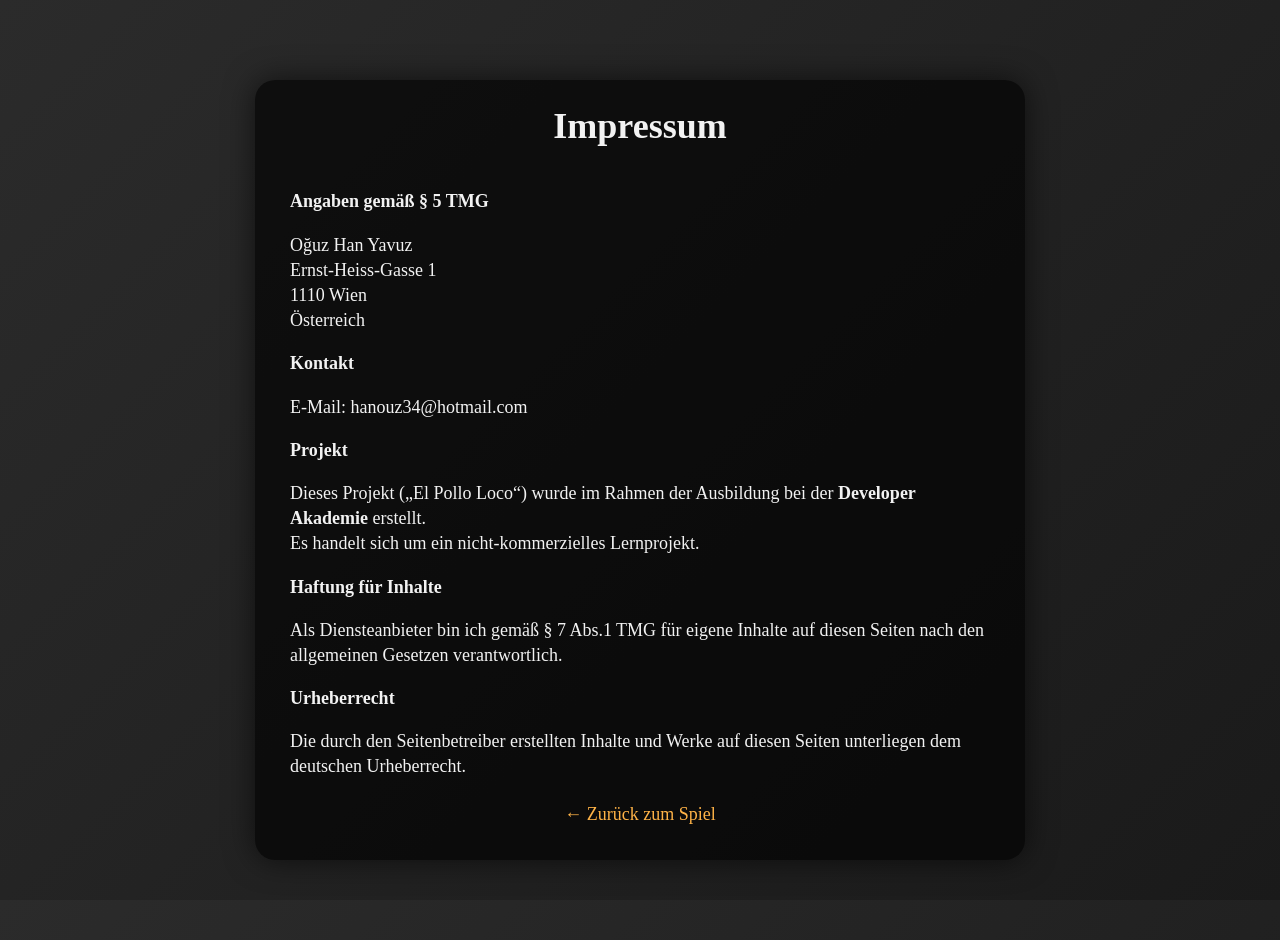
==== legalNotice.html @ d07cee38 "Impressum added" ====
<!DOCTYPE html>
<html lang="de">

<head>
  <meta charset="UTF-8">
  <meta name="viewport" content="width=device-width, initial-scale=1.0">
  <title>Impressum – El Pollo Loco</title>

  <link rel="stylesheet" href="style.css">
</head>

<body class="impressum-body">

  <div class="impressum-container">
    <h1>Impressum</h1>
    <div class="impressum-content">
      <p><strong>Angaben gemäß § 5 TMG</strong></p>

      <p>
        Oğuz Han Yavuz<br>
        Ernst-Heiss-Gasse 1<br>
        1110 Wien<br>
        Österreich
      </p>

      <p><strong>Kontakt</strong></p>

      <p>
        E-Mail: hanouz34@hotmail.com<br>
      </p>

      <p><strong>Projekt</strong></p>

      <p>
        Dieses Projekt („El Pollo Loco“) wurde im Rahmen der Ausbildung bei der
        <strong>Developer Akademie</strong> erstellt.<br>
        Es handelt sich um ein nicht-kommerzielles Lernprojekt.
      </p>

      <p><strong>Haftung für Inhalte</strong></p>

      <p>
        Als Diensteanbieter bin ich gemäß § 7 Abs.1 TMG für eigene Inhalte auf
        diesen Seiten nach den allgemeinen Gesetzen verantwortlich.
      </p>

      <p><strong>Urheberrecht</strong></p>

      <p>
        Die durch den Seitenbetreiber erstellten Inhalte und Werke auf diesen
        Seiten unterliegen dem deutschen Urheberrecht.
      </p>

    </div>
      <a href="index.html" class="back-link">← Zurück zum Spiel</a>
  </div>


</body>

</html>
---- style.css ----
/* ================= FONTS ================= */
@font-face {
  font-family: "ComicNeue";
  src: url("Fonts/Comic_Neue/ComicNeue-Regular.ttf") format("truetype");
  font-weight: normal;
}

@font-face {
  font-family: "ComicNeue";
  src: url("Fonts/Comic_Neue/ComicNeue-Bold.ttf") format("truetype");
  font-weight: bold;
}

/* ================= HTML & BODY ================= */
html {
  margin: 0;
  padding: 0;
  height: 100%;
  width: 100%;
  overflow: hidden;
}

body {
  margin: 0;
  min-height: 100vh;
  display: flex;
  justify-content: center;
  align-items: center;
  background-image: url("img/5_background/desert-9720959_640.png");
  background-size: cover;
  background-position: center;
  background-repeat: no-repeat;
  overflow: hidden;
}

.comic-font {
  font-family: "Comic Neue", "Comic Sans MS", cursive;
}

/* ================= GAME CONTAINER ================= */
.game-container {
  position: relative;
  width: 720px;
  max-width: 90vw;
  aspect-ratio: 3 / 2;
  display: flex;
  justify-content: center;
  align-items: center;
}

/* ================= CANVAS ================= */
canvas {
  width: 100%;
  height: 100%;
  display: block;
  margin: 0 auto;
  border-radius: 20px;
}

/* ================= START / WIN / GAME OVER SCREENS ================= */
#start-screen,
#win-screen,
#game-over-screen {
  position: absolute;
  inset: 0;
  display: flex;
  justify-content: center;
  align-items: center;
  flex-direction: column;
  z-index: 20;
}

#start-img,
#game-over-img,
#win-img {
  width: 100%;
  height: 100%;
  object-fit: cover;
  border-radius: 20px;
  position: absolute;
  inset: 0;
}

/* ================= BUTTONS ================= */
#start-button,
#restart-button,
#restart-button-win {
  padding: 12px 24px;
  font-size: 20px;
  border-radius: 10px;
  background: #ff6600;
  color: white;
  border: none;
  cursor: pointer;
}

#start-button {
  z-index: 10;
}

#restart-button,
#restart-button-win {
  position: absolute;
  bottom: 20px;
  left: 50%;
  transform: translateX(-50%);
  padding: 14px 32px;
  font-size: 22px;
  font-weight: bold;
  border-radius: 12px;
  border: 2px solid #ffffff;
  transition: 0.3s ease;
}

#restart-button-win:hover {
  transform: translateX(-50%) scale(1.05);
}

/* BUTTON BOXES */
.button-box,
.button-box-left {
  position: absolute;
  bottom: 12px;
  display: flex;
  gap: 20px;
  padding: 8px;
  background: rgba(0, 0, 0, 0.35);
  border-radius: 30px;
  z-index: 40;
}

.button-box {
  right: 12px;
}

.button-box-left {
  left: 12px;
  padding-left: 16px;
  padding-right: 16px;
}

.button-box button,
.button-box img,
.button-box-left img {
  width: 40px;
  height: 40px;
  cursor: pointer;
  border: none;
  background: transparent;
  display: flex;
  justify-content: center;
  align-items: center;
  filter: brightness(1.2);
}

.button-box button img {
  width: 28px;
  height: 28px;
  filter: invert(1);
}

/* ================= POPUPS ================= */
.popup {
  position: fixed;
  inset: 0;
  width: 100vw;
  height: 100vh;
  background: rgba(0, 0, 0, 0.55);
  display: flex;
  justify-content: center;
  align-items: center;
  z-index: 999;
}

.popup.hidden {
  display: none;
}

.popup-content {
  background: rgba(50, 50, 50, 0.9);
  padding: 25px 35px;
  border-radius: 15px;
  text-align: center;
  color: #e6e6e6;
  font-family: "Comic Neue", "Comic Sans MS", cursive;
  font-size: 20px;
  box-shadow: 0 0 25px rgba(0, 0, 0, 0.4);
  max-width: 380px;
}

.popup-content h2 {
  margin-bottom: 15px;
  font-size: 26px;
  font-weight: bold;
}

.popup-content ul {
  list-style: none;
  padding: 0;
}

.popup-content li {
  margin: 8px 0;
}

/* ================= FULLSCREEN ================= */
.game-container:fullscreen {
  width: 100vw;
  height: 100vh;
}

.game-container:fullscreen canvas {
  width: 100%;
  height: 100%;
}

/* ================= RESTART WRAPPER ================= */
.restart-wrapper {
  position: absolute;
  bottom: 35px;
  left: 50%;
  transform: translateX(-50%);
  display: flex;
  flex-direction: column;
  align-items: center;
  gap: 10px;
  z-index: 50;
}

#restart-img,
#restart-img-win {
  width: 120px;
  height: auto;
  cursor: pointer;
  transition: transform 0.25s ease, filter 0.25s ease;
  filter: brightness(0.9);
}

#restart-img:hover,
#restart-img-win:hover {
  transform: scale(1.12);
  filter: brightness(1.15);
}

.restart-text {
  color: #e6e6e6;
  font-size: 28px;
  font-weight: bold;
  font-family: "Comic Neue", "Comic Sans MS", cursive;
  text-shadow: 0 0 8px rgba(0, 0, 0, 0.4);
}

/* ================= ROTATE DEVICE OVERLAY ================= */
#rotate-overlay {
  position: fixed;
  inset: 0;
  background: rgba(200, 200, 200, 0.5);
  z-index: 9999;
  display: none;
  justify-content: center;
  align-items: center;
  text-align: center;
  backdrop-filter: brightness(0.6);
}

.rotate-message {
  font-family: "Comic Neue", "Comic Sans MS", cursive;
  font-size: 28px;
  padding: 20px;
  color: #222;
  animation: softBlink 2.5s ease-in-out infinite;
}

@keyframes softBlink {
  0% {
    opacity: 1;
  }

  50% {
    opacity: 0.35;
  }

  100% {
    opacity: 1;
  }
}

@media screen and (orientation: portrait) and (max-width: 900px) {
  #rotate-overlay {
    display: flex;
  }

  .game-container {
    display: none;
  }

  canvas {
    filter: blur(2px) brightness(0.7);
  }
}

/* ================= MOBILE TOUCH CONTROLS ================= */
.mobile-controls {
  position: absolute;
  inset: 0;
  pointer-events: none;
  display: none;
}

.mobile-left,
.mobile-right {
  position: absolute;
  bottom: 110px;
  display: flex;
  gap: 18px;
  pointer-events: auto;
  z-index: 200;
  background: rgba(255, 0, 0, 0.2);
}

.mobile-left {
  left: 20px;
}

.mobile-right {
  right: 20px;
}

.touch-btn {
  width: 64px;
  height: 64px;
  border-radius: 50%;
  background: rgba(0, 0, 0, 0.35);
  color: white;
  font-size: 28px;
  display: flex;
  align-items: center;
  justify-content: center;
  opacity: 0.6;
  user-select: none;
}

/* ================= IMPRESSUM ================= */
.impressum-body {
  background: linear-gradient(135deg, #2b2b2b, #1a1a1a);
  font-family: "Comic Neue", "Comic Sans MS", cursive;
  color: #f2f2f2;
  min-height: 100vh;
  display: flex;
  justify-content: center;
  align-items: center;
  padding: 20px;
  overflow: hidden;
}

.impressum-container {
  max-width: 700px;
  width: 100%;
  background: rgba(0, 0, 0, 0.65);
  padding: 25px 35px;
  border-radius: 20px;
  box-shadow: 0 0 30px rgba(0, 0, 0, 0.6);
  max-height: 90vh;
  display: flex;
  flex-direction: column;
}

.impressum-content {
  overflow-y: auto;
  flex-grow: 1;
  padding-right: 5px;
}

.impressum-container h1 {
  margin-top: 0;
  font-size: 36px;
  text-align: center;
}

.impressum-container p {
  line-height: 1.4;
  margin-bottom: 14px;
  font-size: 18px;
}

.back-link {
  display: block;
  margin: 10px 0;
  text-align: center;
  color: #ffb347;
  text-decoration: none;
  font-size: 18px;
}

.back-link:hover {
  text-decoration: underline;
}

/* ================= LEGAL FOOTER ================= */
.legal-footer {
  position: fixed;
  bottom: 8px;
  left: 50%;
  transform: translateX(-50%);
  text-align: center;
  font-size: 14px;
  z-index: 10000;
  background: rgba(0, 0, 0, 0.25);
  padding: 4px 10px;
  border-radius: 6px;
}

.legal-footer a {
  color: rgba(255, 255, 255, 0.85);
  text-decoration: none;
}

.legal-footer a:hover {
  color: #ffffff;
  text-decoration: underline;
}

/* ================= PAGE LAYOUT FIX ================= */
.page-wrapper {
  display: flex;
  flex-direction: column;
  align-items: center;
}

/* ================= MEDIA QUERIES SORTED ================= */
/* Max-width 900px */
@media only screen and (max-width: 900px) {
  canvas {
    border-radius: 0 !important;
  }

  #start-img,
  #game-over-img,
  #win-img {
    border-radius: 0 !important;
    pointer-events: none;
  }

  .game-container {
    width: 95vw;
    max-width: 900px;
    aspect-ratio: 3/2;
    height: auto;
    margin: 0;
  }

  body.game-running .mobile-controls {
    display: block;
  }
}

/* Max-width 720px */
@media only screen and (max-width: 720px) {
  .game-container {
    width: 100dvw;
    height: 100dvh;
    max-width: none;
    max-height: none;
    aspect-ratio: auto;
    margin: 0;
  }

  body.game-running .mobile-controls {
    display: block;
  }

  .impressum-container {
    padding: 15px 20px;
    max-height: 85vh;
  }

  .impressum-container h1 {
    font-size: 28px;
  }

  .impressum-container p {
    font-size: 16px;
  }

  .back-link {
    font-size: 16px;
  }

  .legal-footer {
    font-size: 12px;
    padding: 3px 8px;
  }
}

/* Max-height 480px */
@media only screen and (max-height: 480px) {
  canvas {
    height: 100vh;
    border-radius: 0 !important;
  }

  .game-container {
    width: 100dvw;
    height: 100dvh;
    max-width: none;
    max-height: none;
    aspect-ratio: auto;
    margin: 0;
  }

  #start-img,
  #game-over-img,
  #win-img {
    border-radius: 0 !important;
    pointer-events: none;
  }

  body.game-running .mobile-controls {
    display: block;
  }
}
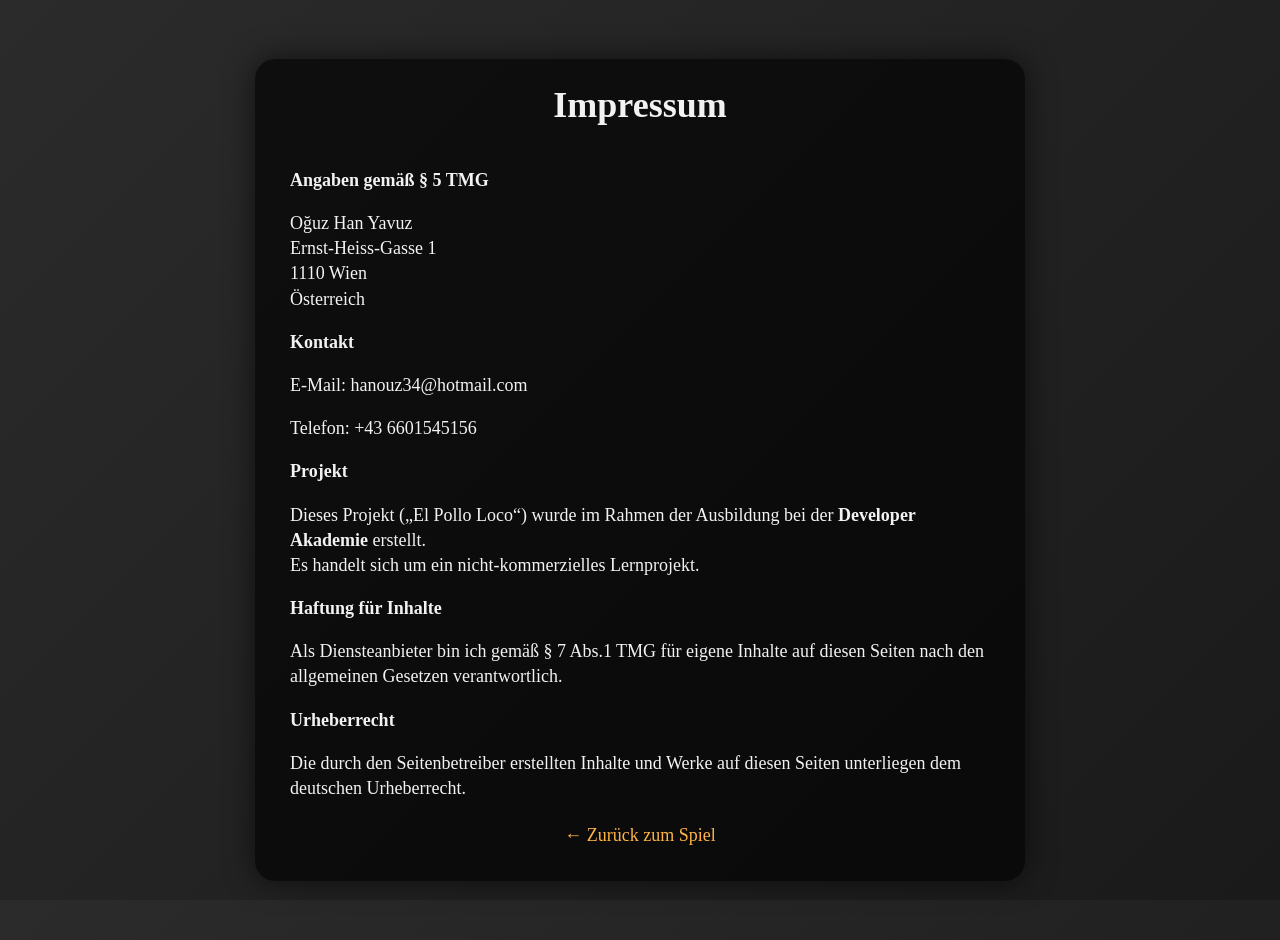
==== commit 6e178b96: "Buggs fixed" ====
--- a/legalNotice.html
+++ b/legalNotice.html
@@ -5,6 +5,7 @@
   <meta charset="UTF-8">
   <meta name="viewport" content="width=device-width, initial-scale=1.0">
   <title>Impressum – El Pollo Loco</title>
+  <link rel="icon" type="image/svg+xml" href="img/peppers-favicon.svg" />
 
   <link rel="stylesheet" href="style.css">
 </head>
@@ -27,6 +28,9 @@
 
       <p>
         E-Mail: hanouz34@hotmail.com<br>
+      </p>
+      <p>
+        Telefon: +43 6601545156<br>
       </p>
 
       <p><strong>Projekt</strong></p>
--- a/style.css
+++ b/style.css
@@ -26,7 +26,7 @@
   display: flex;
   justify-content: center;
   align-items: center;
-  background-image: url("img/5_background/desert-9720959_640.png");
+  background-image: url("img/desert-5385998_1920.png");
   background-size: cover;
   background-position: center;
   background-repeat: no-repeat;
@@ -120,10 +120,10 @@
 .button-box,
 .button-box-left {
   position: absolute;
-  bottom: 12px;
-  display: flex;
-  gap: 20px;
-  padding: 8px;
+  bottom: 6px;
+  display: flex;
+  gap: 16px;
+  padding: 6px;
   background: rgba(0, 0, 0, 0.35);
   border-radius: 30px;
   z-index: 40;
@@ -142,8 +142,8 @@
 .button-box button,
 .button-box img,
 .button-box-left img {
-  width: 40px;
-  height: 40px;
+  width: 32px;
+  height: 32px;
   cursor: pointer;
   border: none;
   background: transparent;
@@ -310,12 +310,11 @@
 .mobile-left,
 .mobile-right {
   position: absolute;
-  bottom: 110px;
+  bottom: 40%;
   display: flex;
   gap: 18px;
   pointer-events: auto;
   z-index: 200;
-  background: rgba(255, 0, 0, 0.2);
 }
 
 .mobile-left {
